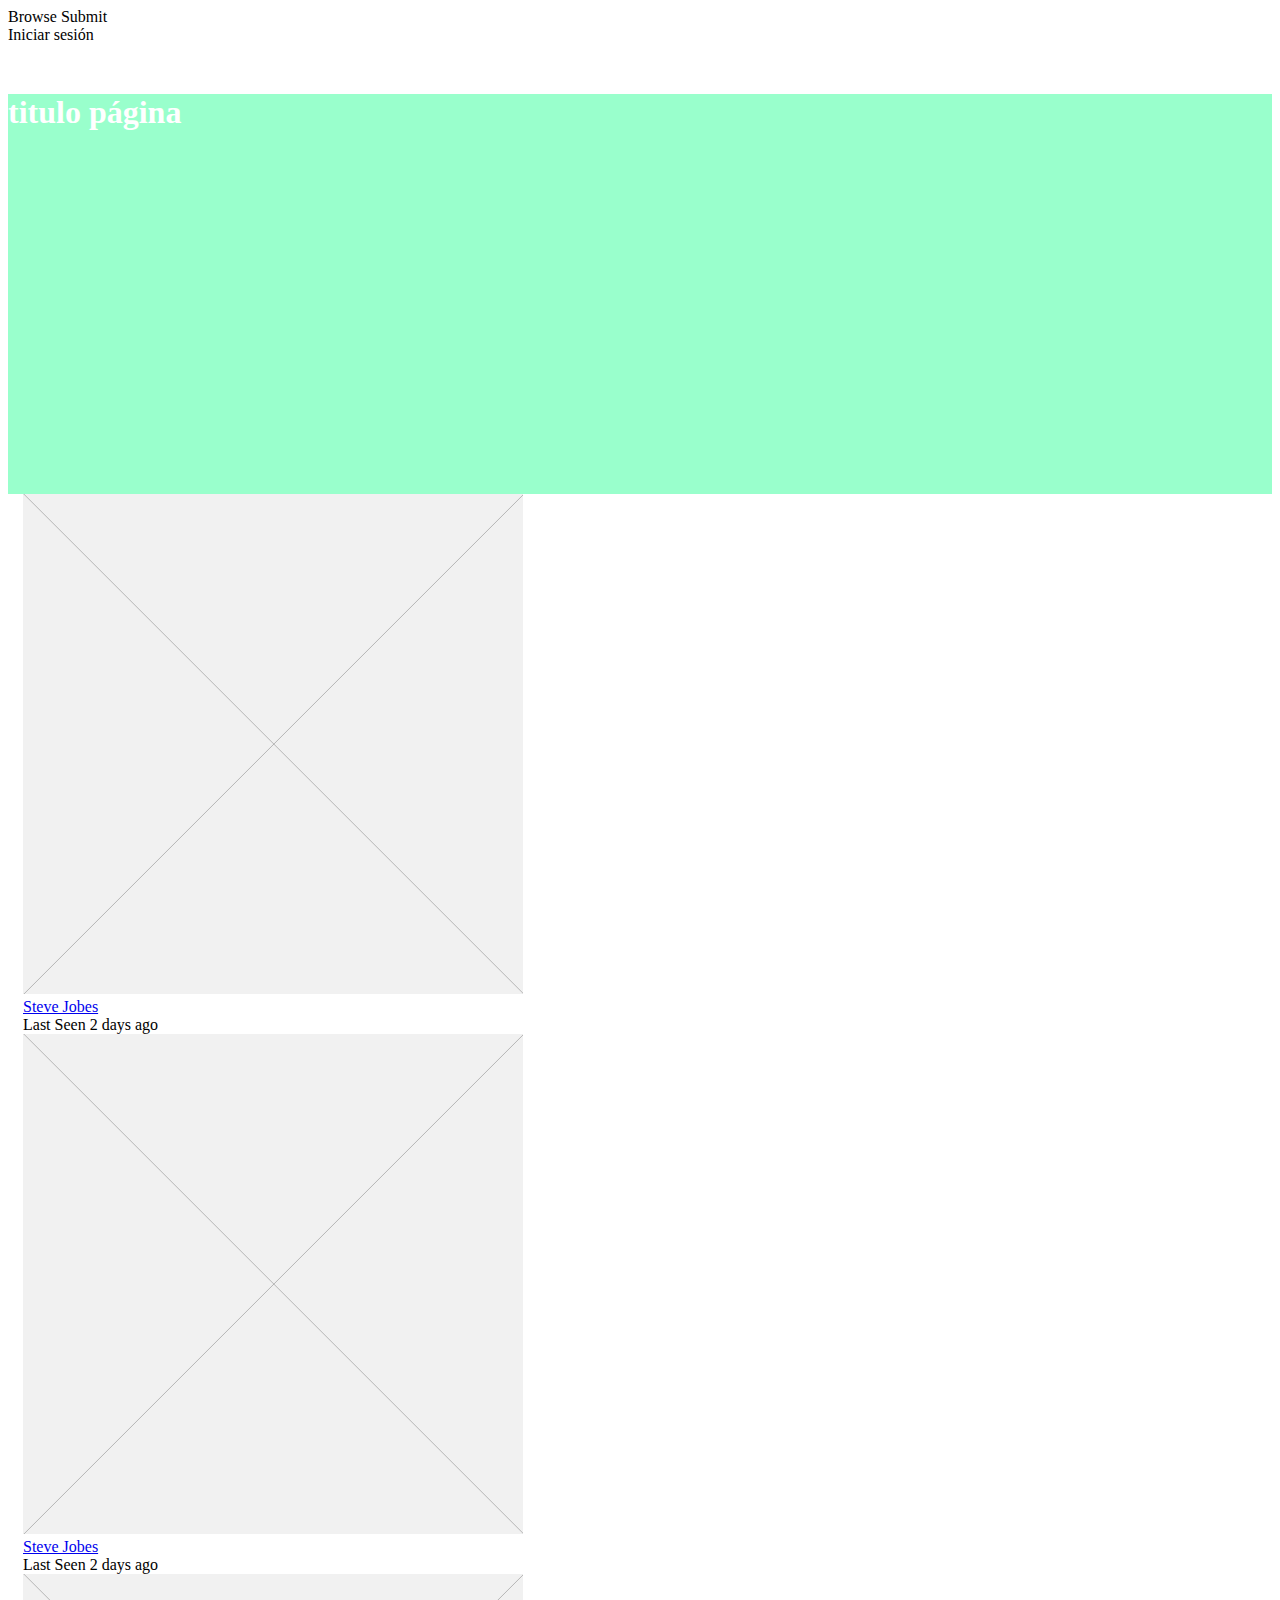
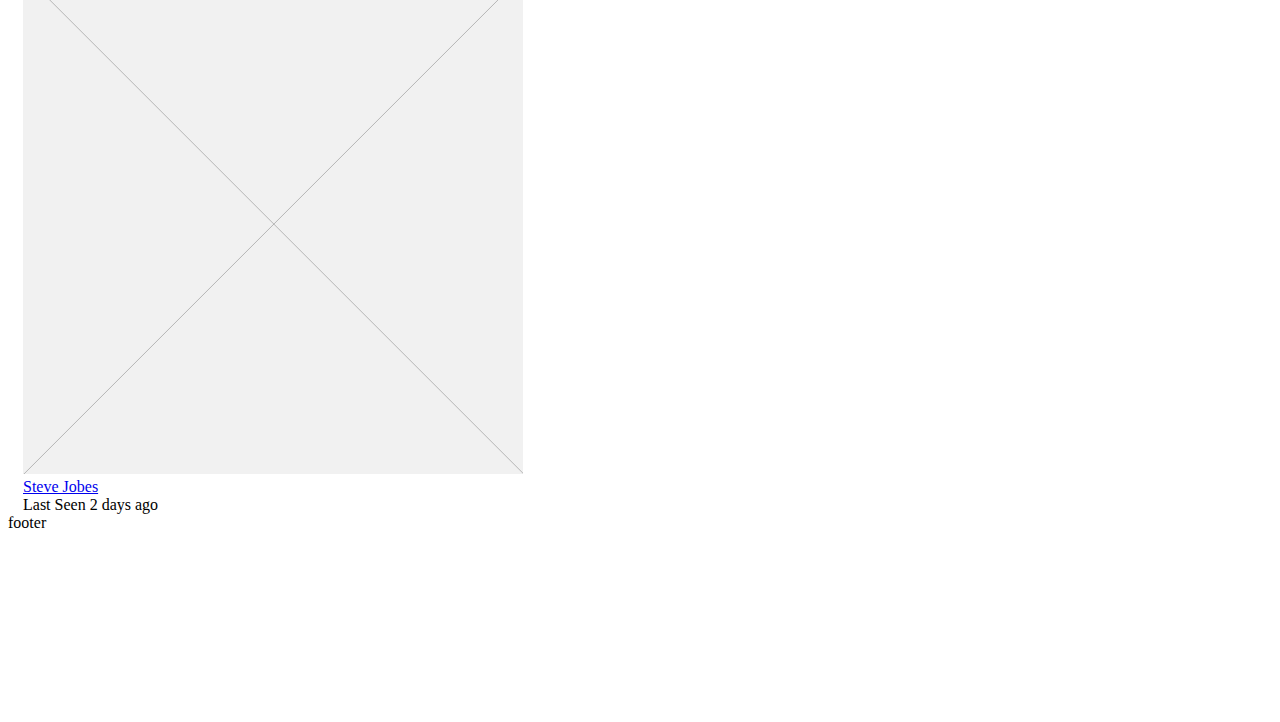
==== index.html @ c057646c "App Clinica Semantic-ui" ====
<!DOCTYPE html>
<html lang="es">
    <head>
        <meta charset="utf-8" />
        <title>titulo pagina</title>
        <link rel="stylesheet" type="text/css" href="semantic/dist/semantic.min.css">
        <link rel="stylesheet" type="text/css" href="estilos/estilo.css">
        
        <script src="semantic/dist/semantic.min.js"></script>
    </head>
    <body>
        <div class="ui top fixed text menu wide" >
            <a class="item">Browse</a>
            <a class="item">Submit</a>
            <div class="right menu">
                <div class="item">
                    <div class="ui massive button">Iniciar sesión</div>
                </div>
            </div>
        </div>

        <div id="contenido" class="ui grid">
        
        <div id="portada" class=" ui sixteen wide column">
             <h1 id="cabecera" class="ui center aligned icon header">
                 <i class="circular icon"></i>
                    titulo página 
                </h1>
        </div>
        <div class="ui horizontal divider"></div>
        <div  class=" ui sixteen wide column">
            <div id="opciones" class="ui three cards stackable">
                    <div class="ui orange link  centered card ">
                        <a class="image" href="#"><img src="imagenes/500x500.png"></a>
                        <div class="content">
                            <a class="header" href="#">Steve Jobes</a>
                            <div class="meta"><a>Last Seen 2 days ago</a></div>
                        </div>
                    </div>
                    <div class="ui olive centered card">
                        <a class="image" href="#"><img src="imagenes/500x500.png"></a>
                        <div class="content">
                            <a class="header" href="#">Steve Jobes</a>
                            <div class="meta"><a>Last Seen 2 days ago</a></div>
                        </div>
                    </div>
                    <div class="ui teal centered card">
                        <a class="image" href="#"><img src="imagenes/500x500.png"></a>
                        <div class="content">
                            <a class="header" href="#">Steve Jobes</a>
                            <div class="meta"><a>Last Seen 2 days ago</a></div>
                        </div>
                    </div>
            
            </div>
        </div>
        <div class="ui horizontal divider"></div>
        <div id="footer" class="grey  sixteen wide column">footer</div>
    </div>
    </body>

</html>
---- estilos/estilo.css ----
#contenido {
    margin-top:-50px;
}

#portada {
    height:400px;
    background-color: rgb(153, 255, 204);
    color: white;
}

#opciones {
       margin-left: 15px!important;
    margin-right: 15px !important;
}

#cabecera {

    margin-top: 100px;
}

.menu {

}

.grid {

}

#footer {

    height: 200px;
}
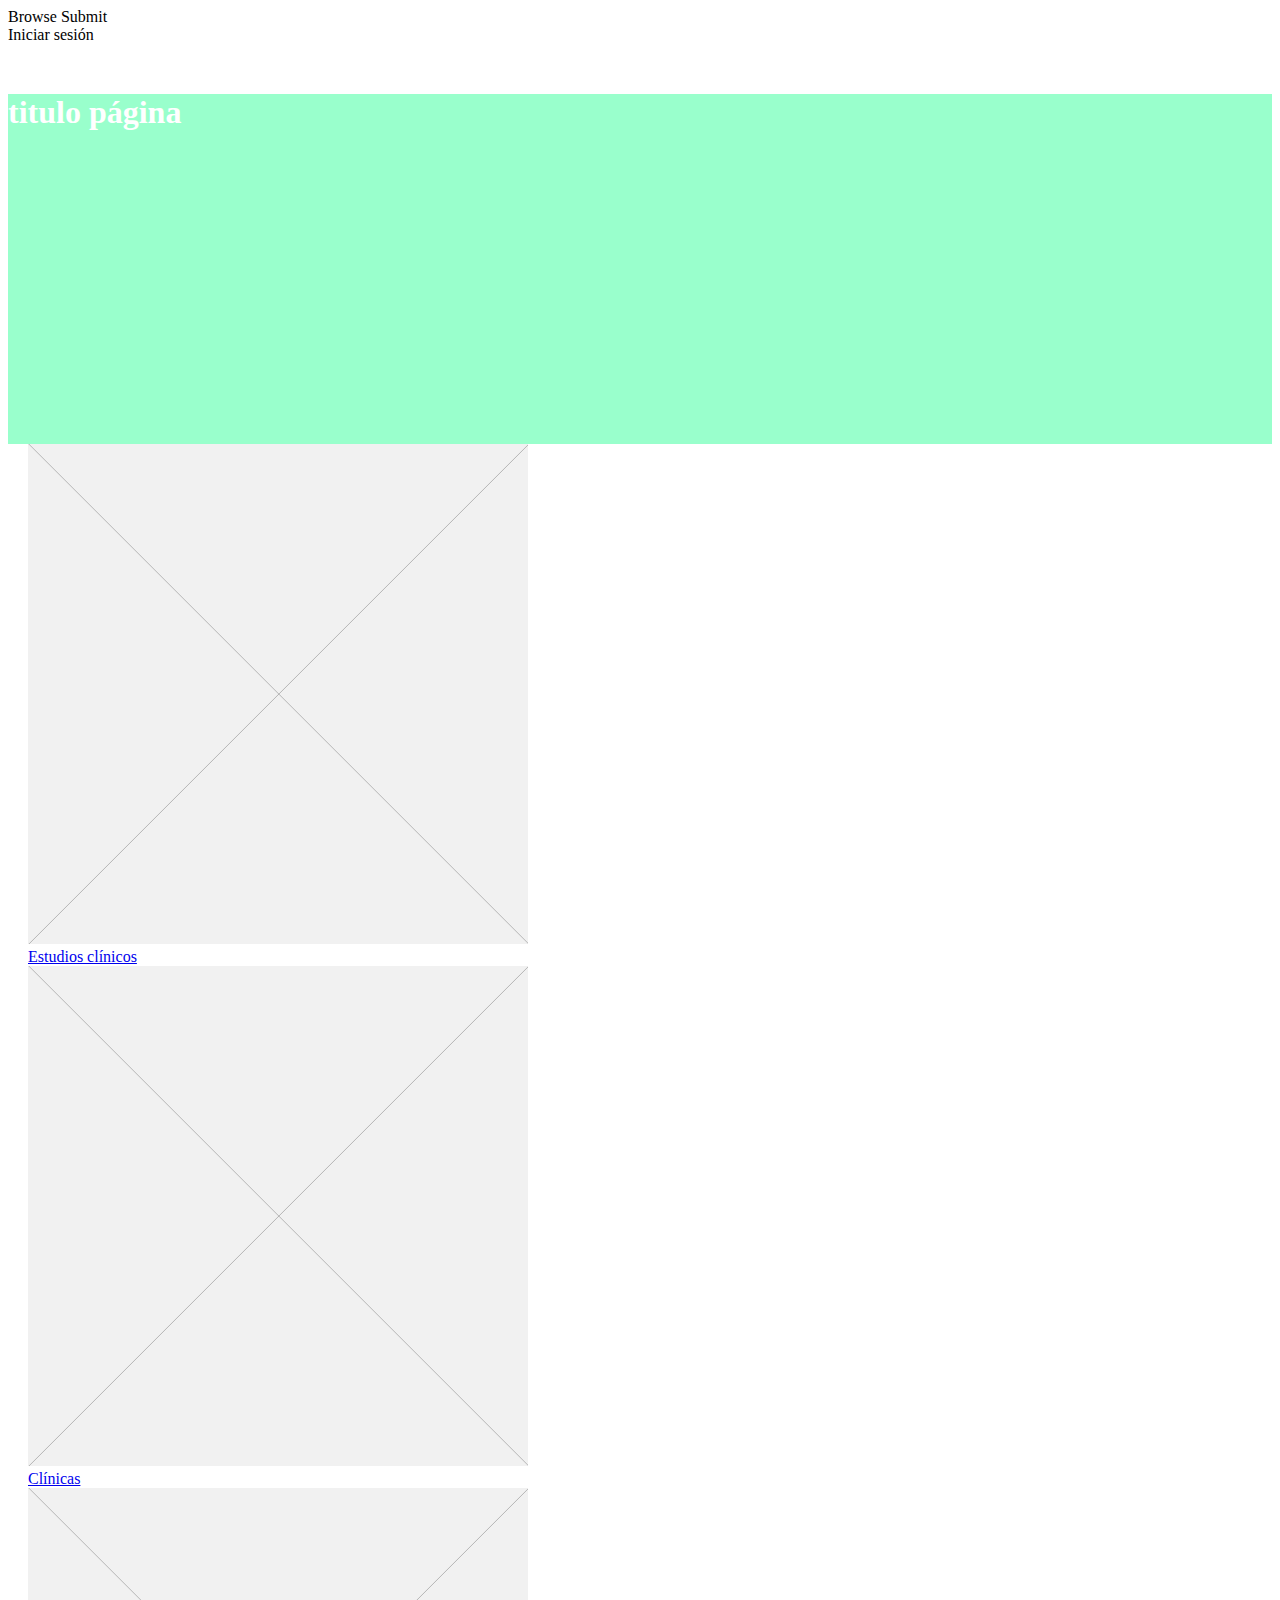
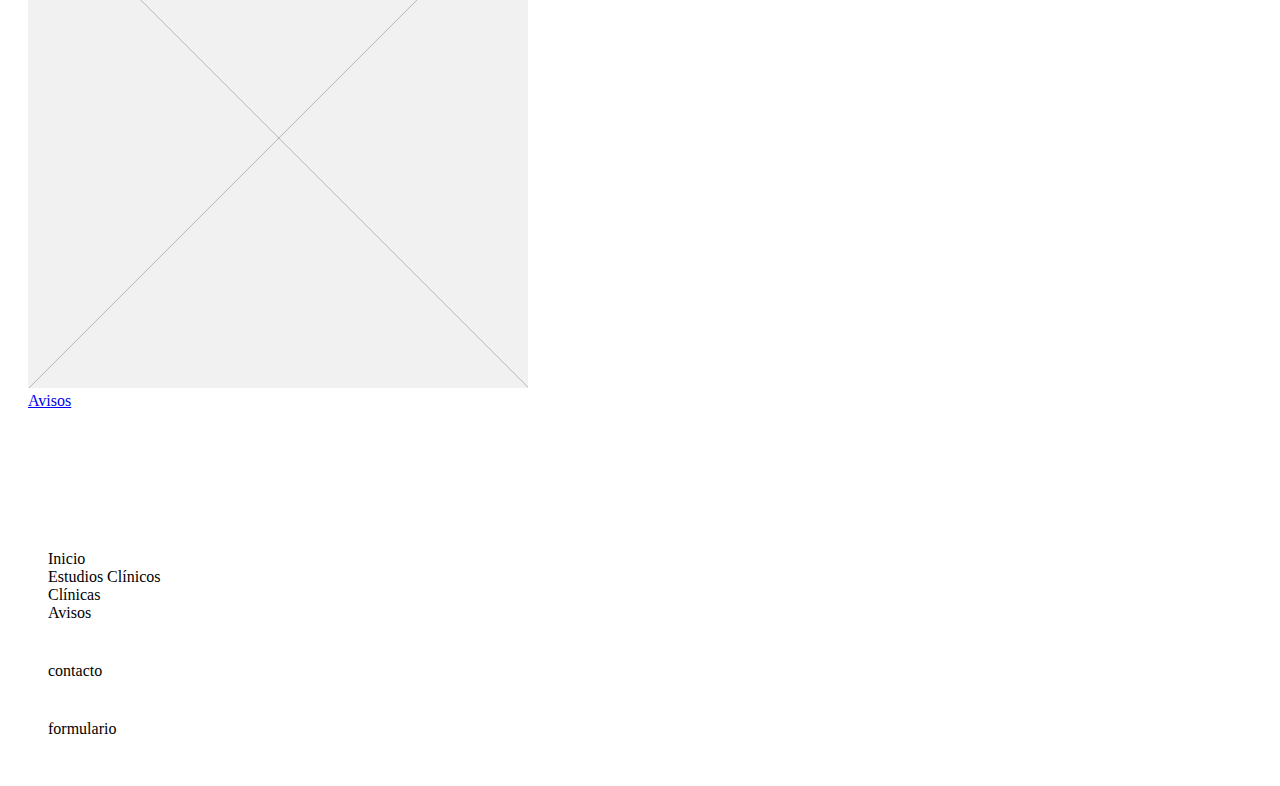
==== commit 65115076: "Seguimos pantalla busqueda" ====
--- a/index.html
+++ b/index.html
@@ -20,7 +20,6 @@
         </div>
 
         <div id="contenido" class="ui grid">
-        
         <div id="portada" class=" ui sixteen wide column">
              <h1 id="cabecera" class="ui center aligned icon header">
                  <i class="circular icon"></i>
@@ -29,35 +28,49 @@
         </div>
         <div class="ui horizontal divider"></div>
         <div  class=" ui sixteen wide column">
-            <div id="opciones" class="ui three cards stackable">
+            <div id="opciones" class="ui five cards centered grid stackable">
                     <div class="ui orange link  centered card ">
+                        <a class="image" href="busqueda.html"><img src="imagenes/500x500.png"></a>
+                        <div class="content">
+                            <a class="header" href="#">Estudios clínicos</a>
+                        </div>
+                    </div>
+                    <div class="vertical divider"></div>
+                    <div class="ui olive link centered card">
                         <a class="image" href="#"><img src="imagenes/500x500.png"></a>
                         <div class="content">
-                            <a class="header" href="#">Steve Jobes</a>
-                            <div class="meta"><a>Last Seen 2 days ago</a></div>
+                            <a class="header" href="#">Clínicas</a>
                         </div>
                     </div>
-                    <div class="ui olive centered card">
+                    <div class="vertical divider"></div>
+                    <div class="ui teal  link centered card">
                         <a class="image" href="#"><img src="imagenes/500x500.png"></a>
                         <div class="content">
-                            <a class="header" href="#">Steve Jobes</a>
-                            <div class="meta"><a>Last Seen 2 days ago</a></div>
+                            <a class="header" href="#">Avisos</a>
                         </div>
                     </div>
-                    <div class="ui teal centered card">
-                        <a class="image" href="#"><img src="imagenes/500x500.png"></a>
-                        <div class="content">
-                            <a class="header" href="#">Steve Jobes</a>
-                            <div class="meta"><a>Last Seen 2 days ago</a></div>
-                        </div>
-                    </div>
-            
             </div>
         </div>
         <div class="ui horizontal divider"></div>
-        <div id="footer" class="grey  sixteen wide column">footer</div>
+        <div id="footer" class="grey sixteen wide column">
+            <div class="ui three column grid">
+                <div class="column">
+                    <div class="ui list">
+                        <div class="item">Inicio</div>
+                        <div class="item">Estudios Clínicos</div>
+                        <div class="item">Clínicas</div>
+                        <div class="item">Avisos</div>
+                    </div>
+                </div>
+                <div class="column">
+                    contacto
+                </div>
+                <div class="column">
+                    formulario
+                </div>
+            </div>
+        </div>
     </div>
     </body>
-
 </html>
 
--- a/estilos/estilo.css
+++ b/estilos/estilo.css
@@ -3,14 +3,20 @@
 }
 
 #portada {
-    height:400px;
+    height:350px;
     background-color: rgb(153, 255, 204);
     color: white;
 }
 
+#menuPantallas {
+    background-color: rgb(153, 225, 204);
+    margin:0px;   
+    
+}
+
 #opciones {
-       margin-left: 15px!important;
-    margin-right: 15px !important;
+       margin-left: 20px!important;
+    margin-right: 20px !important;
 }
 
 #cabecera {
@@ -26,7 +32,11 @@
 
 }
 
+
 #footer {
+    margin-top:100px;
+}
+#footer .column {
+    padding:20px;
+}
 
-    height: 200px;
-}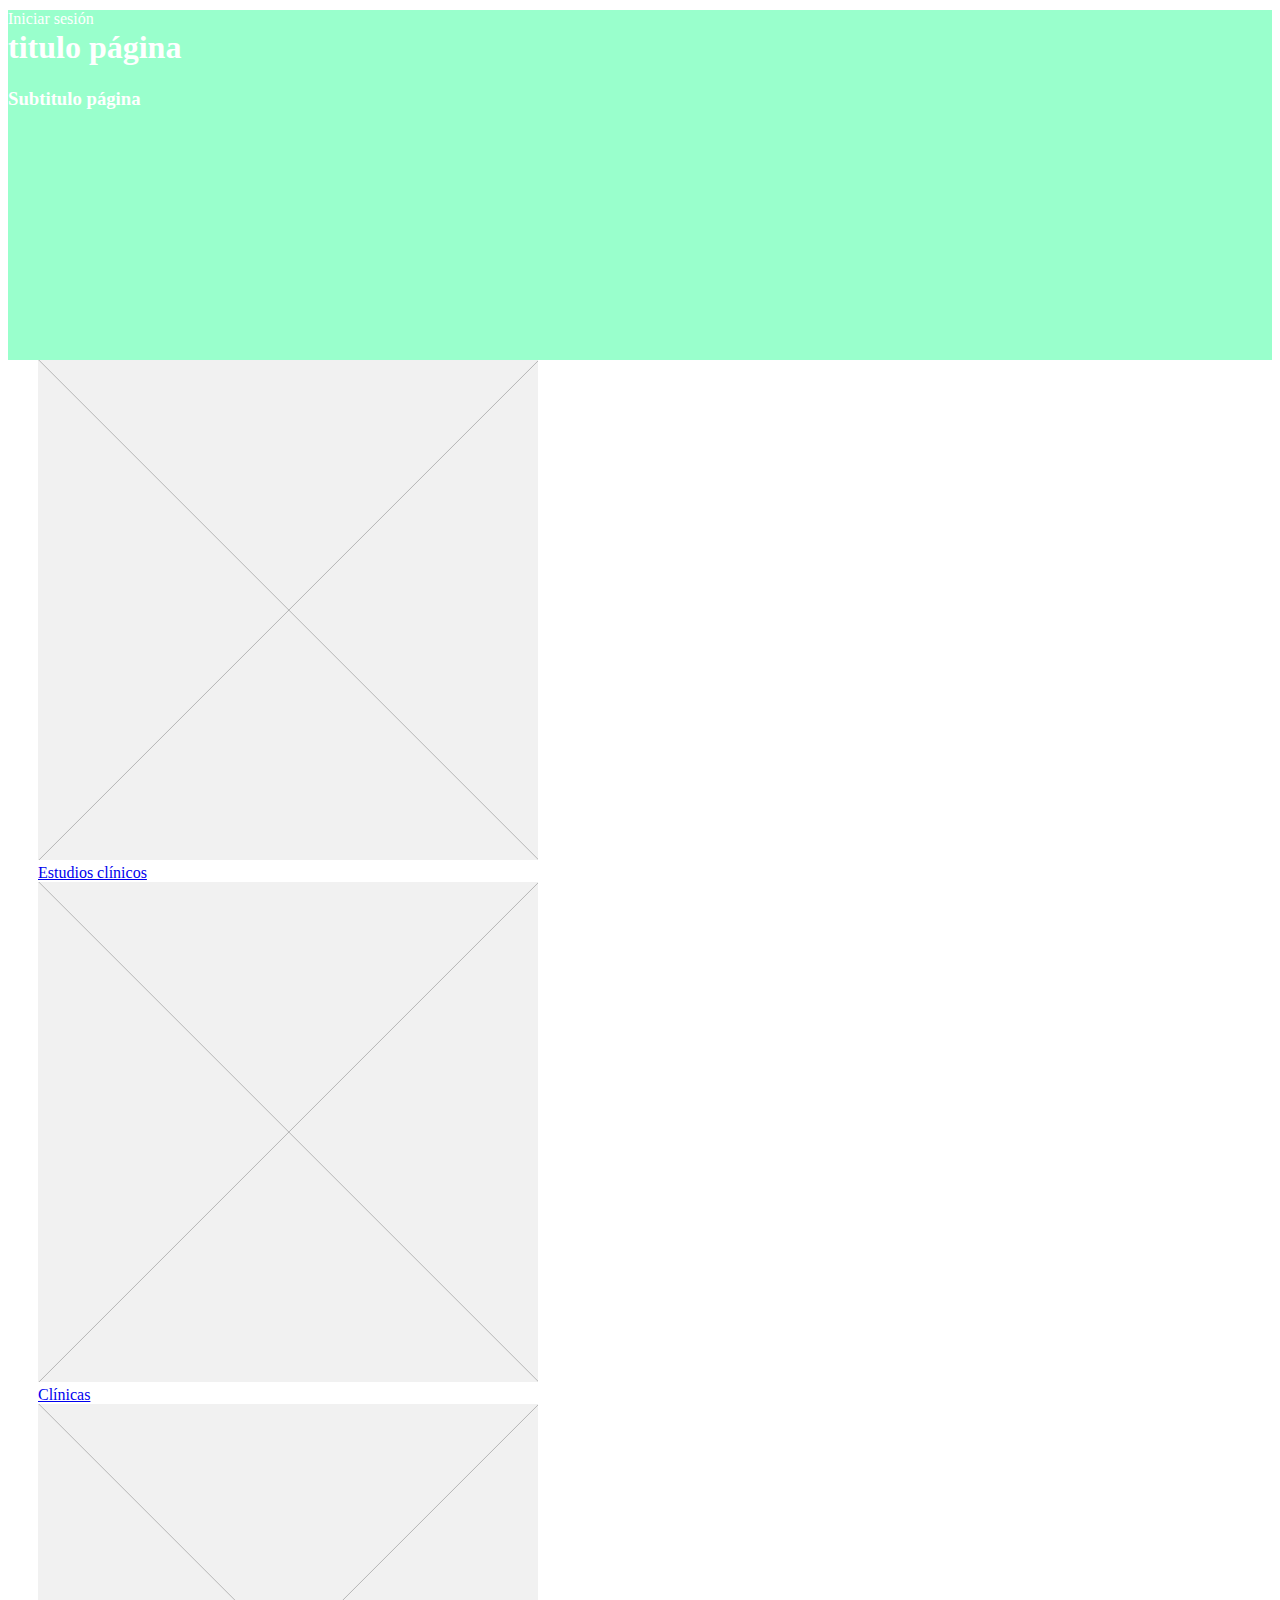
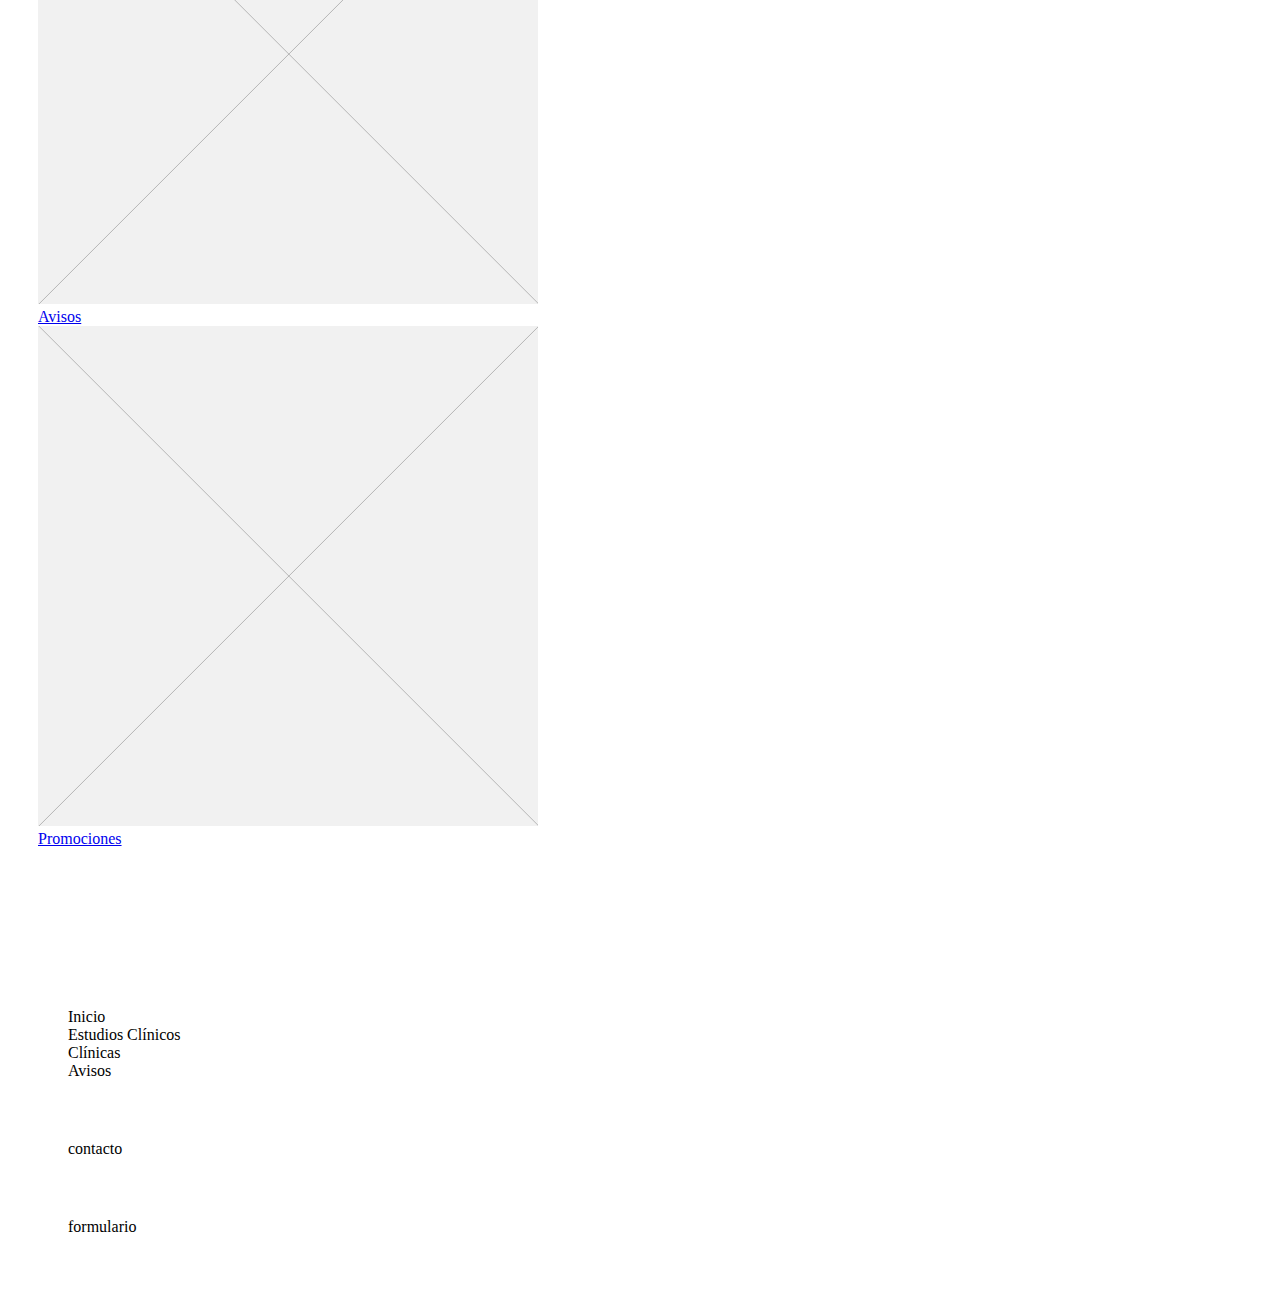
==== commit 7a057fcd: "páginas estudio y clínica" ====
--- a/index.html
+++ b/index.html
@@ -5,52 +5,56 @@
         <title>titulo pagina</title>
         <link rel="stylesheet" type="text/css" href="semantic/dist/semantic.min.css">
         <link rel="stylesheet" type="text/css" href="estilos/estilo.css">
-        
         <script src="semantic/dist/semantic.min.js"></script>
     </head>
     <body>
-        <div class="ui top fixed text menu wide" >
-            <a class="item">Browse</a>
-            <a class="item">Submit</a>
-            <div class="right menu">
-                <div class="item">
-                    <div class="ui massive button">Iniciar sesión</div>
+        <!-- contenido -->
+        <div id="contenido" class="ui grid">
+            <!-- cabecera -->
+            <div id="portada" class=" ui sixteen wide column">
+                <!-- menu -->
+                <div id="menuSup" class="ui text menu wide" >
+                    <div class="right menu">
+                            <div class="ui button">Iniciar sesión</div>
+                    </div>
                 </div>
+                <div id="cabeceraSmall" class="ui center aligned icon header">
+                    <h1><i class="circular icon"></i></h1>
+                        <h1>titulo página</h1> 
+                    <h3>Subtitulo página</h3>
+                    </div>
             </div>
-        </div>
-
-        <div id="contenido" class="ui grid">
-        <div id="portada" class=" ui sixteen wide column">
-             <h1 id="cabecera" class="ui center aligned icon header">
-                 <i class="circular icon"></i>
-                    titulo página 
-                </h1>
-        </div>
+        <!-- bloque -->
         <div class="ui horizontal divider"></div>
         <div  class=" ui sixteen wide column">
             <div id="opciones" class="ui five cards centered grid stackable">
                     <div class="ui orange link  centered card ">
-                        <a class="image" href="busqueda.html"><img src="imagenes/500x500.png"></a>
+                        <a class="image" href="estudios.html"><img src="imagenes/500x500.png"></a>
                         <div class="content">
                             <a class="header" href="#">Estudios clínicos</a>
                         </div>
                     </div>
-                    <div class="vertical divider"></div>
                     <div class="ui olive link centered card">
-                        <a class="image" href="#"><img src="imagenes/500x500.png"></a>
+                        <a class="image" href="clinicas.html"><img src="imagenes/500x500.png"></a>
                         <div class="content">
                             <a class="header" href="#">Clínicas</a>
                         </div>
                     </div>
-                    <div class="vertical divider"></div>
                     <div class="ui teal  link centered card">
                         <a class="image" href="#"><img src="imagenes/500x500.png"></a>
                         <div class="content">
                             <a class="header" href="#">Avisos</a>
                         </div>
                     </div>
+                    <div class="ui teal  link centered card">
+                        <a class="image" href="#"><img src="imagenes/500x500.png"></a>
+                        <div class="content">
+                            <a class="header" href="#">Promociones</a>
+                        </div>
+                    </div>
             </div>
         </div>
+        <!-- footer -->
         <div class="ui horizontal divider"></div>
         <div id="footer" class="grey sixteen wide column">
             <div class="ui three column grid">
--- a/estilos/estilo.css
+++ b/estilos/estilo.css
@@ -1,6 +1,13 @@
 #contenido {
-    margin-top:-50px;
+ height: 100%;
 }
+
+#contenidoBloque {
+    margin-left: 30px!important;
+    margin-right: 30px !important;
+    
+}
+
 
 #portada {
     height:350px;
@@ -8,35 +15,39 @@
     color: white;
 }
 
+#portadaSmall {
+    height:200px;
+    background-color: rgb(153, 255, 204);
+    color: white;
+}
+
 #menuPantallas {
     background-color: rgb(153, 225, 204);
     margin:0px;   
-    
+}
+
+#menuSup {
+    margin-right:10px;
+    margin-top:10px;
 }
 
 #opciones {
-       margin-left: 20px!important;
-    margin-right: 20px !important;
+    margin-left: 30px!important;
+    margin-right: 30px !important;
 }
 
 #cabecera {
-
     margin-top: 100px;
 }
 
-.menu {
-
+#cabeceraSmall {
+     margin-top: -20px;
 }
-
-.grid {
-
-}
-
 
 #footer {
     margin-top:100px;
 }
-#footer .column {
-    padding:20px;
-}
+    #footer .column {
+        padding:30px;
+    }
 
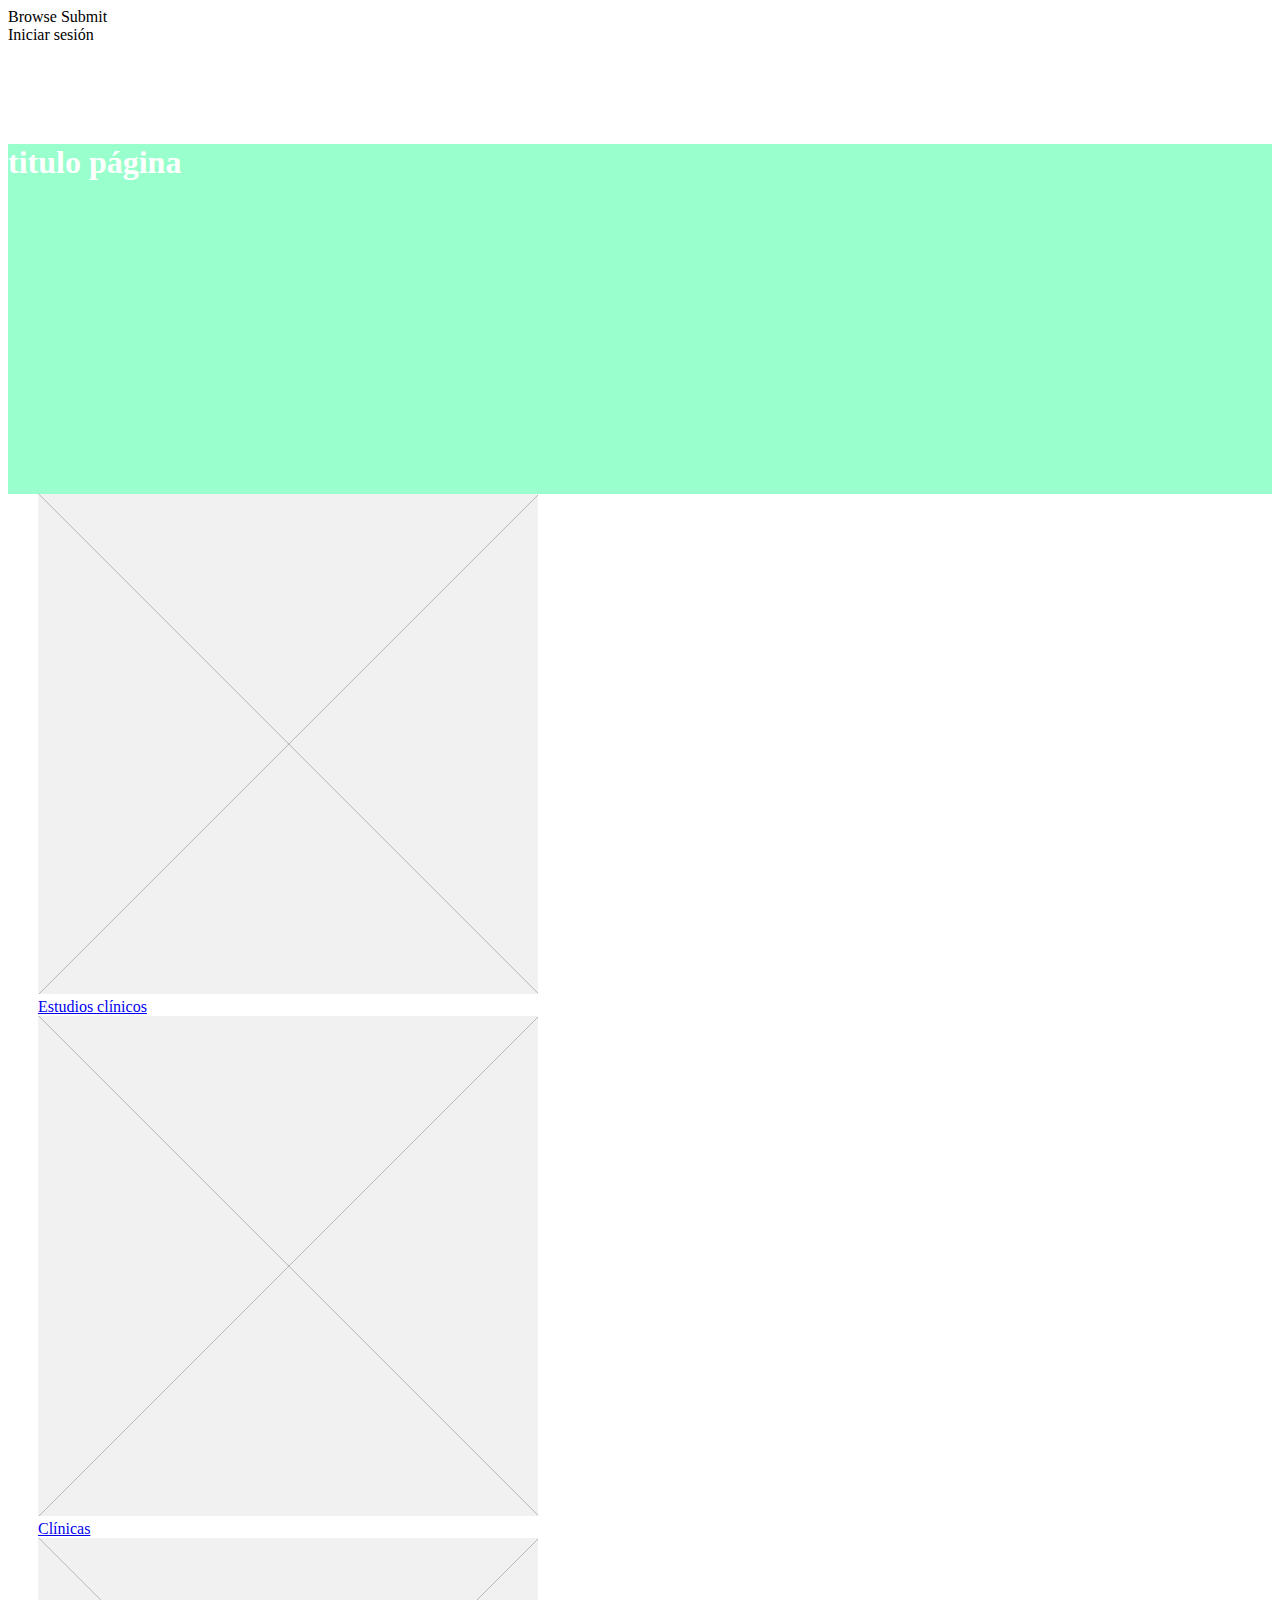
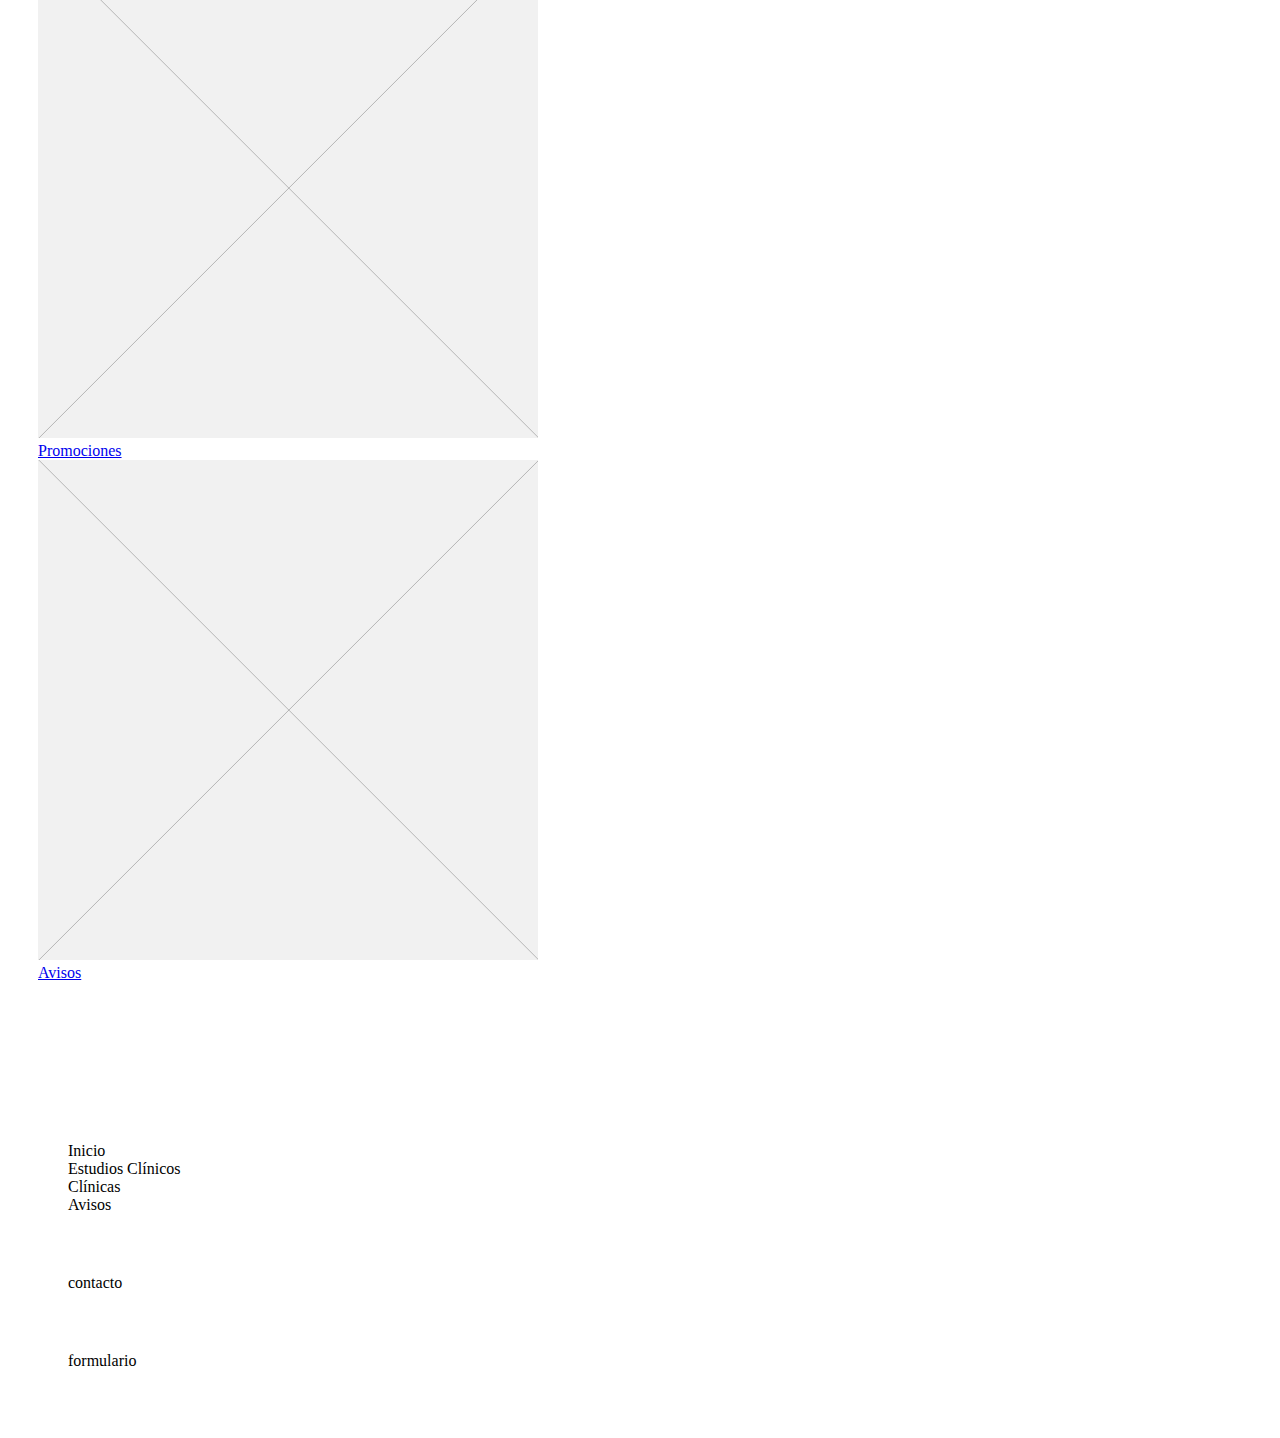
==== commit a5640d04: "Inicio panel de control estudios" ====
--- a/index.html
+++ b/index.html
@@ -5,56 +5,59 @@
         <title>titulo pagina</title>
         <link rel="stylesheet" type="text/css" href="semantic/dist/semantic.min.css">
         <link rel="stylesheet" type="text/css" href="estilos/estilo.css">
+        
         <script src="semantic/dist/semantic.min.js"></script>
     </head>
     <body>
-        <!-- contenido -->
+        <div class="ui top fixed text menu wide" >
+            <a class="item">Browse</a>
+            <a class="item">Submit</a>
+            <div class="right menu">
+                <div class="item">
+                    <div class="ui massive button">Iniciar sesión</div>
+                </div>
+            </div>
+        </div>
+
         <div id="contenido" class="ui grid">
-            <!-- cabecera -->
-            <div id="portada" class=" ui sixteen wide column">
-                <!-- menu -->
-                <div id="menuSup" class="ui text menu wide" >
-                    <div class="right menu">
-                            <div class="ui button">Iniciar sesión</div>
-                    </div>
-                </div>
-                <div id="cabeceraSmall" class="ui center aligned icon header">
-                    <h1><i class="circular icon"></i></h1>
-                        <h1>titulo página</h1> 
-                    <h3>Subtitulo página</h3>
-                    </div>
-            </div>
-        <!-- bloque -->
+        <div id="portada" class=" ui sixteen wide column">
+             <h1 id="cabecera" class="ui center aligned icon header">
+                 <i class="circular icon"></i>
+                    titulo página 
+                </h1>
+        </div>
         <div class="ui horizontal divider"></div>
         <div  class=" ui sixteen wide column">
             <div id="opciones" class="ui five cards centered grid stackable">
                     <div class="ui orange link  centered card ">
-                        <a class="image" href="estudios.html"><img src="imagenes/500x500.png"></a>
+                        <a class="image" href="busqueda.html"><img src="imagenes/500x500.png"></a>
                         <div class="content">
                             <a class="header" href="#">Estudios clínicos</a>
                         </div>
                     </div>
+                    <div class="vertical divider"></div>
                     <div class="ui olive link centered card">
-                        <a class="image" href="clinicas.html"><img src="imagenes/500x500.png"></a>
+                        <a class="image" href="#"><img src="imagenes/500x500.png"></a>
                         <div class="content">
                             <a class="header" href="#">Clínicas</a>
                         </div>
                     </div>
+                    <div class="vertical divider"></div>
+                    <div class="ui teal  link centered card">
+                        <a class="image" href="#"><img src="imagenes/500x500.png"></a>
+                        <div class="content">
+                            <a class="header" href="#">Promociones</a>
+                        </div>
+                    </div>
+                    <div class="vertical divider"></div>
                     <div class="ui teal  link centered card">
                         <a class="image" href="#"><img src="imagenes/500x500.png"></a>
                         <div class="content">
                             <a class="header" href="#">Avisos</a>
                         </div>
                     </div>
-                    <div class="ui teal  link centered card">
-                        <a class="image" href="#"><img src="imagenes/500x500.png"></a>
-                        <div class="content">
-                            <a class="header" href="#">Promociones</a>
-                        </div>
-                    </div>
             </div>
         </div>
-        <!-- footer -->
         <div class="ui horizontal divider"></div>
         <div id="footer" class="grey sixteen wide column">
             <div class="ui three column grid">
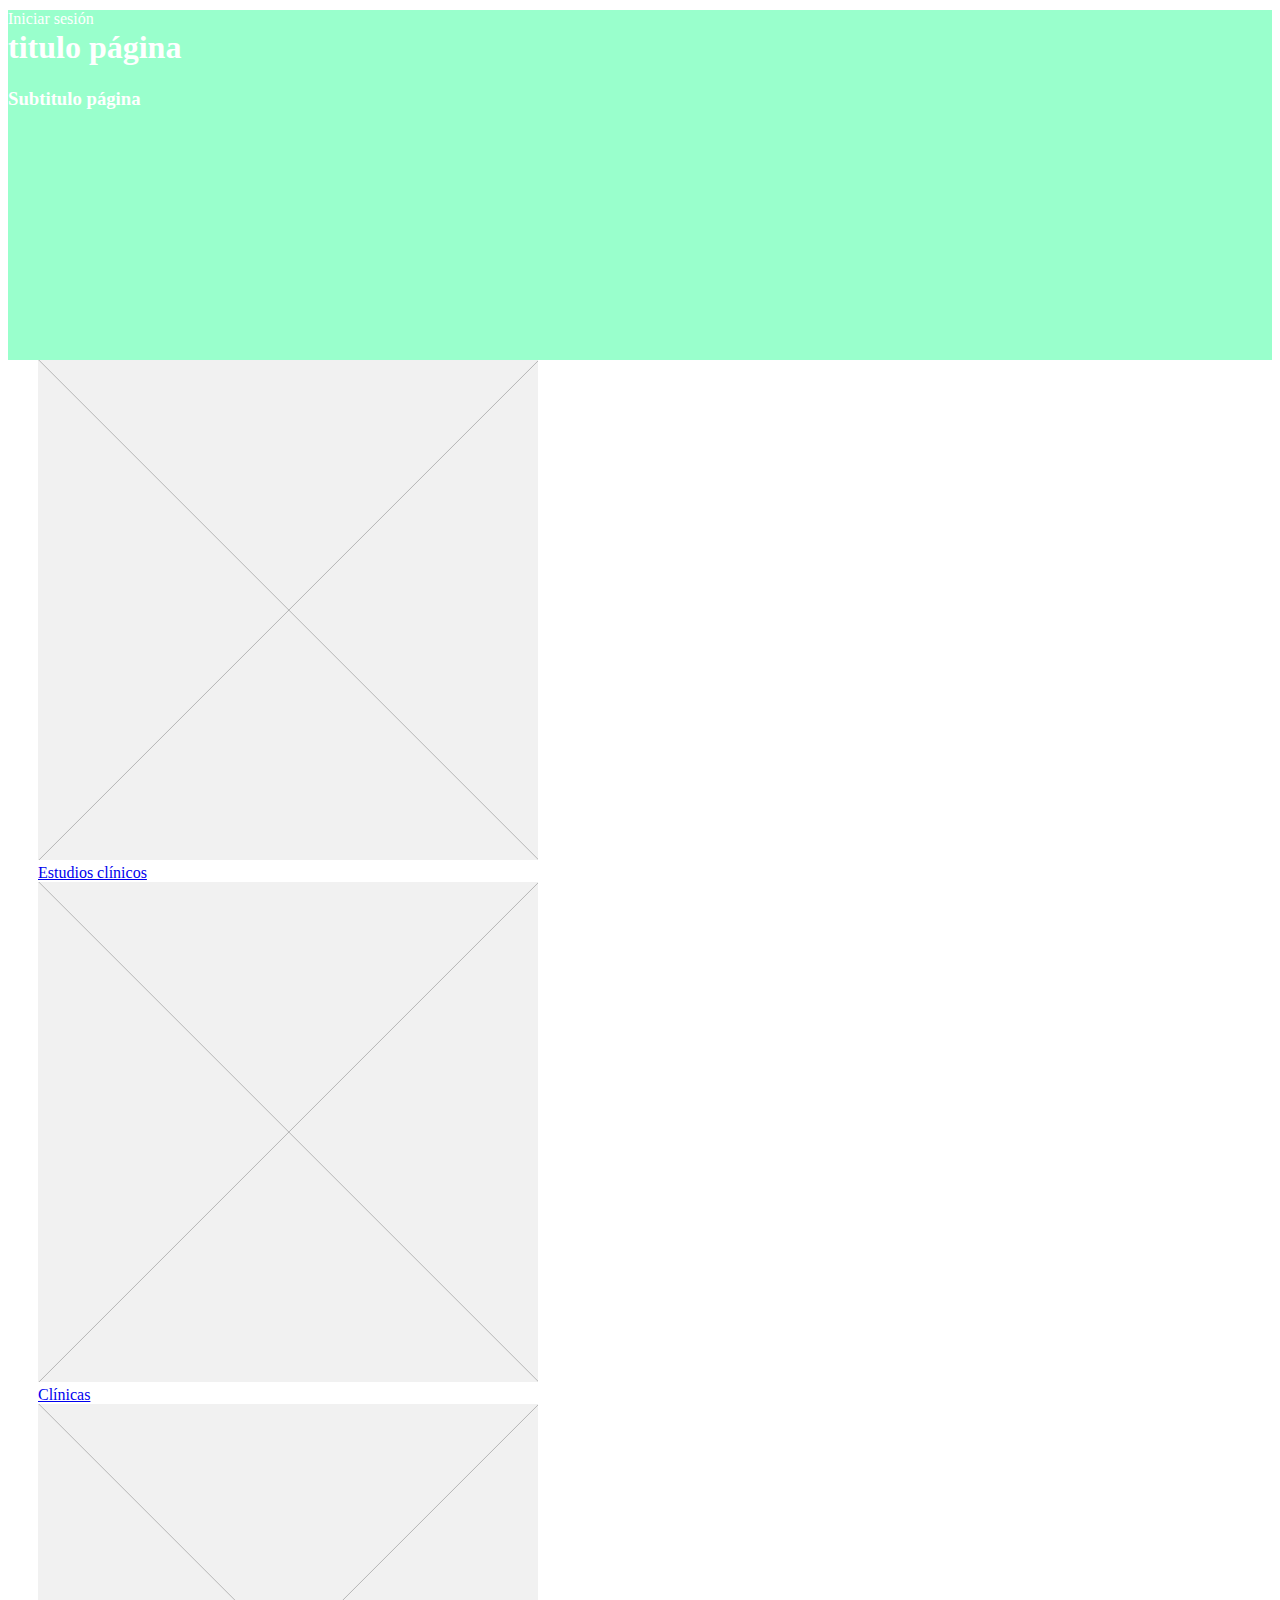
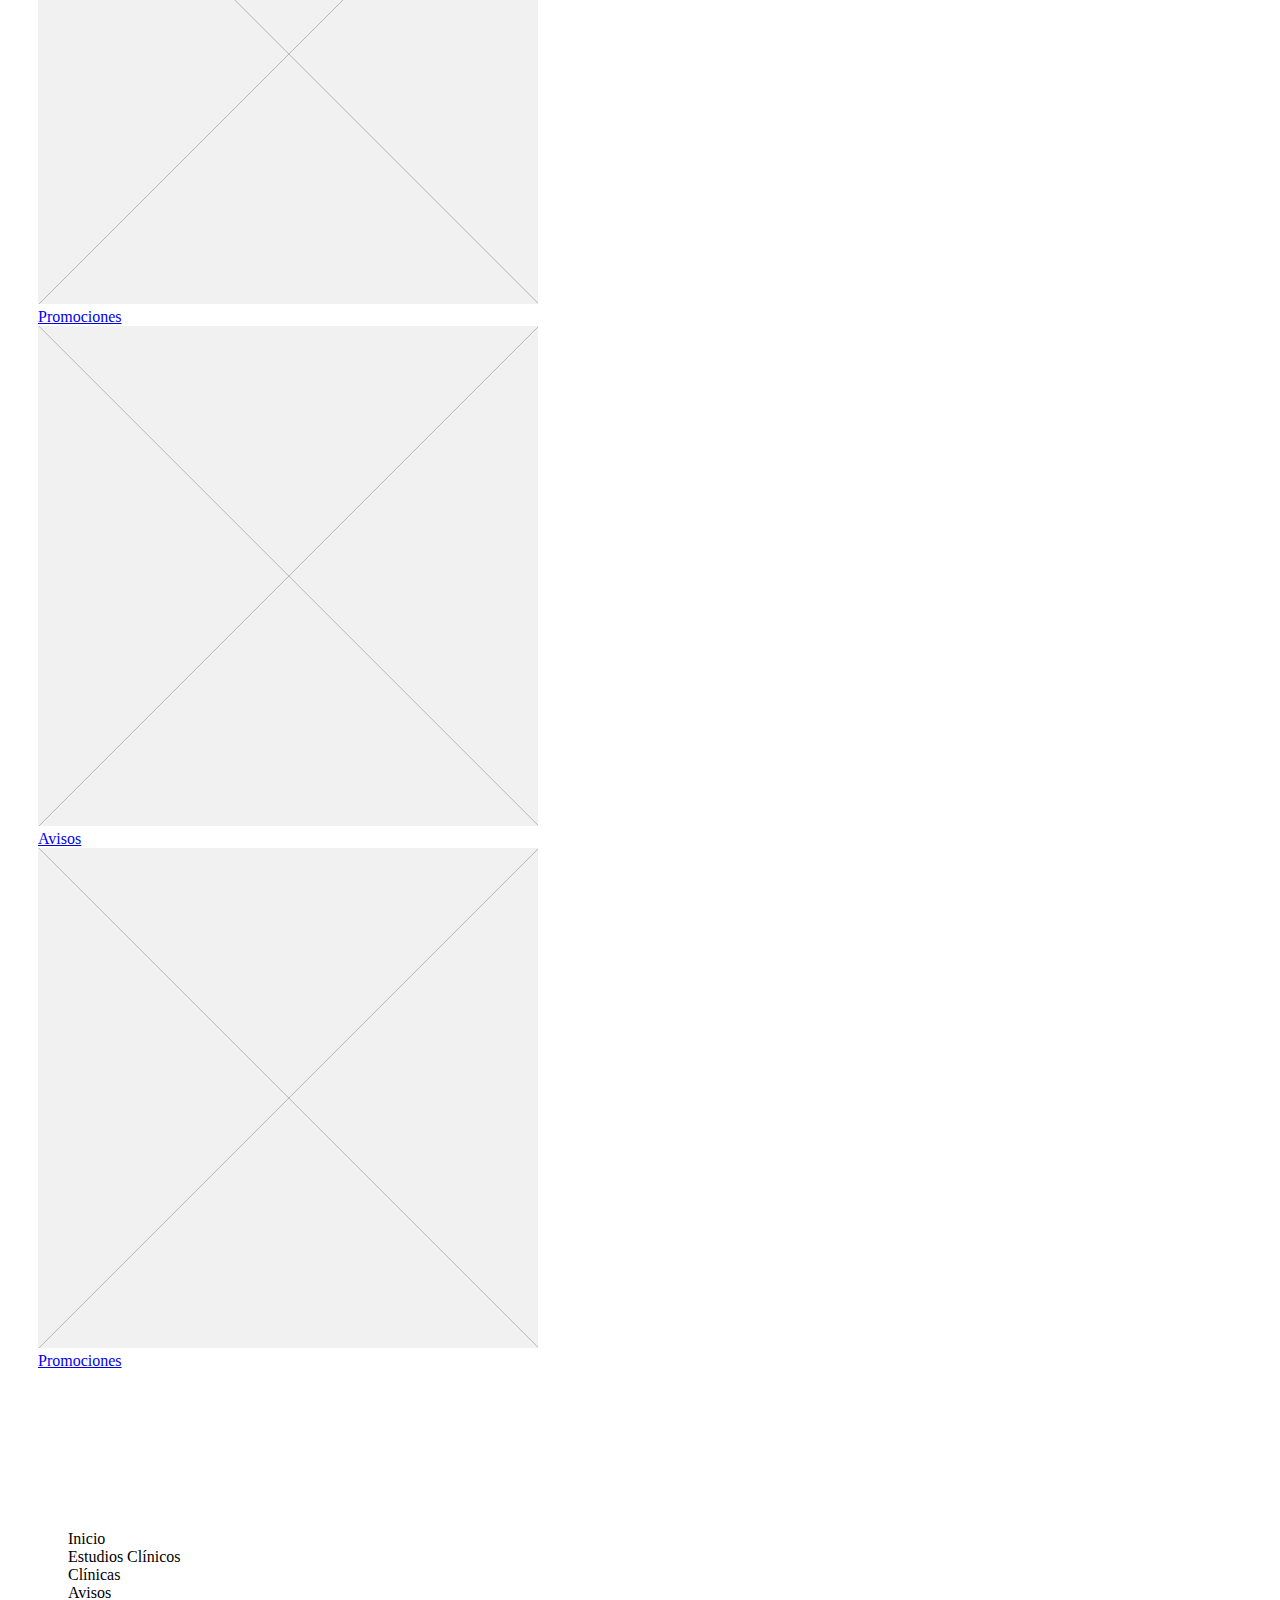
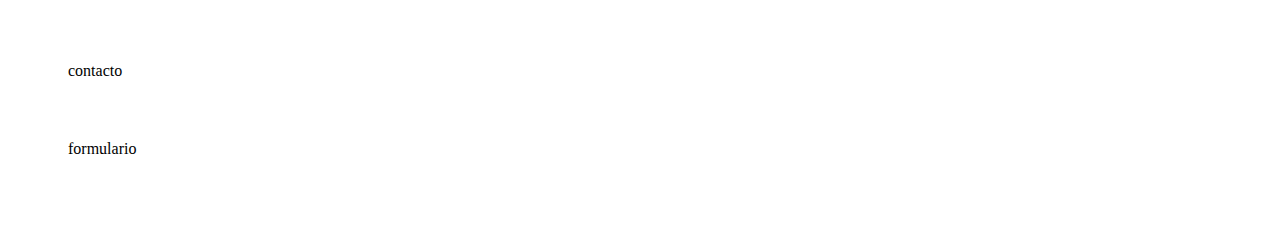
==== commit ea86a5a6: "PC estudios" ====
--- a/index.html
+++ b/index.html
@@ -5,44 +5,41 @@
         <title>titulo pagina</title>
         <link rel="stylesheet" type="text/css" href="semantic/dist/semantic.min.css">
         <link rel="stylesheet" type="text/css" href="estilos/estilo.css">
-        
         <script src="semantic/dist/semantic.min.js"></script>
     </head>
     <body>
-        <div class="ui top fixed text menu wide" >
-            <a class="item">Browse</a>
-            <a class="item">Submit</a>
-            <div class="right menu">
-                <div class="item">
-                    <div class="ui massive button">Iniciar sesión</div>
+        <!-- contenido -->
+        <div id="contenido" class="ui grid">
+            <!-- cabecera -->
+            <div id="portada" class=" ui sixteen wide column">
+                <!-- menu -->
+                <div id="menuSup" class="ui text menu wide" >
+                    <div class="right menu">
+                            <div class="ui button">Iniciar sesión</div>
+                    </div>
                 </div>
+                <div id="cabeceraSmall" class="ui center aligned icon header">
+                    <h1><i class="circular icon"></i></h1>
+                        <h1>titulo página</h1> 
+                    <h3>Subtitulo página</h3>
+                    </div>
             </div>
-        </div>
-
-        <div id="contenido" class="ui grid">
-        <div id="portada" class=" ui sixteen wide column">
-             <h1 id="cabecera" class="ui center aligned icon header">
-                 <i class="circular icon"></i>
-                    titulo página 
-                </h1>
-        </div>
+        <!-- bloque -->
         <div class="ui horizontal divider"></div>
         <div  class=" ui sixteen wide column">
             <div id="opciones" class="ui five cards centered grid stackable">
                     <div class="ui orange link  centered card ">
-                        <a class="image" href="busqueda.html"><img src="imagenes/500x500.png"></a>
+                        <a class="image" href="estudios.html"><img src="imagenes/500x500.png"></a>
                         <div class="content">
                             <a class="header" href="#">Estudios clínicos</a>
                         </div>
                     </div>
-                    <div class="vertical divider"></div>
                     <div class="ui olive link centered card">
-                        <a class="image" href="#"><img src="imagenes/500x500.png"></a>
+                        <a class="image" href="clinicas.html"><img src="imagenes/500x500.png"></a>
                         <div class="content">
                             <a class="header" href="#">Clínicas</a>
                         </div>
                     </div>
-                    <div class="vertical divider"></div>
                     <div class="ui teal  link centered card">
                         <a class="image" href="#"><img src="imagenes/500x500.png"></a>
                         <div class="content">
@@ -56,8 +53,15 @@
                             <a class="header" href="#">Avisos</a>
                         </div>
                     </div>
+                    <div class="ui teal  link centered card">
+                        <a class="image" href="#"><img src="imagenes/500x500.png"></a>
+                        <div class="content">
+                            <a class="header" href="#">Promociones</a>
+                        </div>
+                    </div>
             </div>
         </div>
+        <!-- footer -->
         <div class="ui horizontal divider"></div>
         <div id="footer" class="grey sixteen wide column">
             <div class="ui three column grid">
